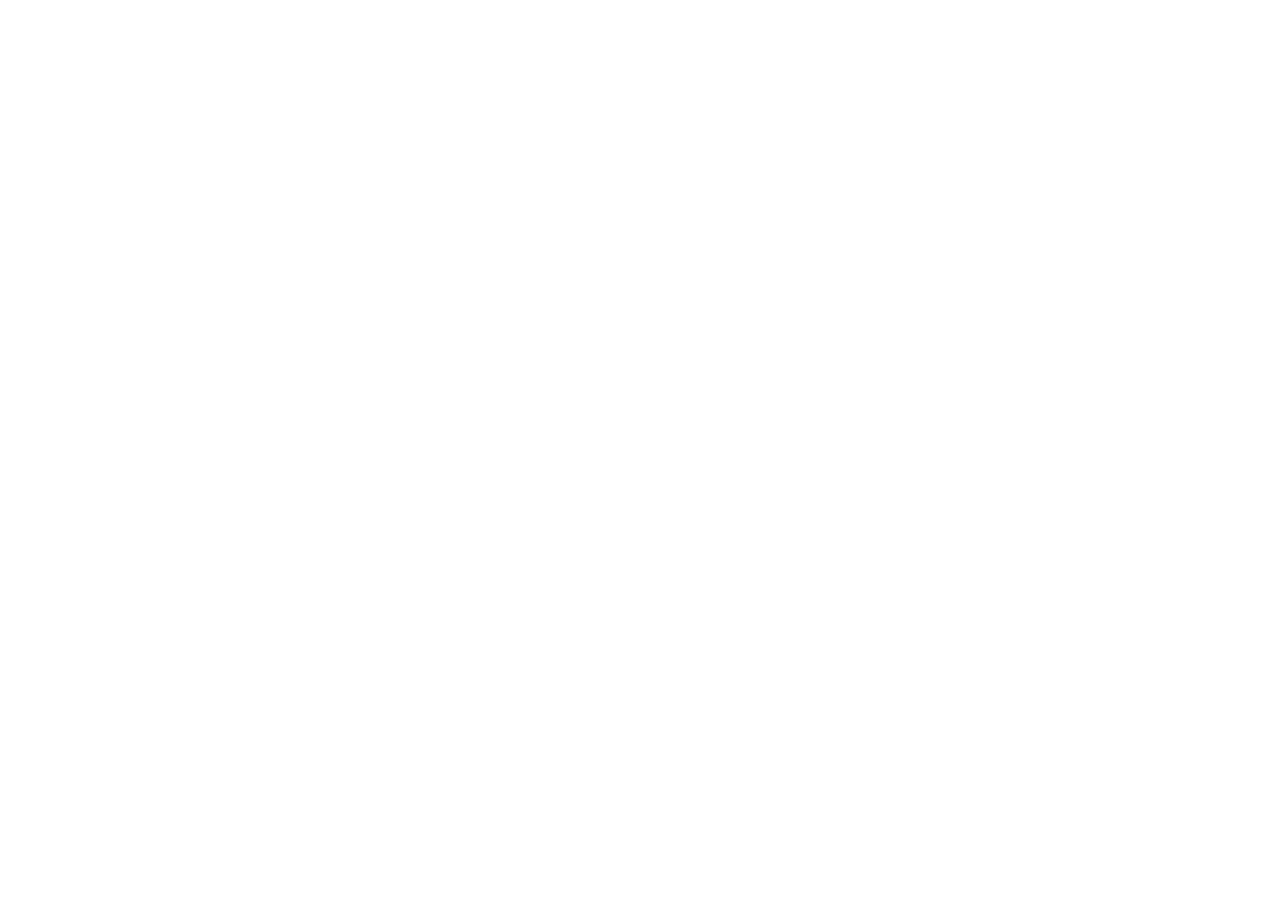
==== pepsi.html @ f77b0240 "Estrutura Básica da pepsi" ====
<!DOCTYPE html>
<html lang="pt-br">
<head>
    <meta charset="UTF-8">
    <meta http-equiv="X-UA-Compatible" content="IE=edge">
    <meta name="viewport" content="width=device-width, initial-scale=1.0">
    <title>Pepsi</title>
    <link rel="stylesheet" href="pepsi.css">
</head>
<body>
    
</body>
</html>
---- pepsi.css ----
* {
    margin: 0;
    padding: 0;
    box-sizing: border-box;
}
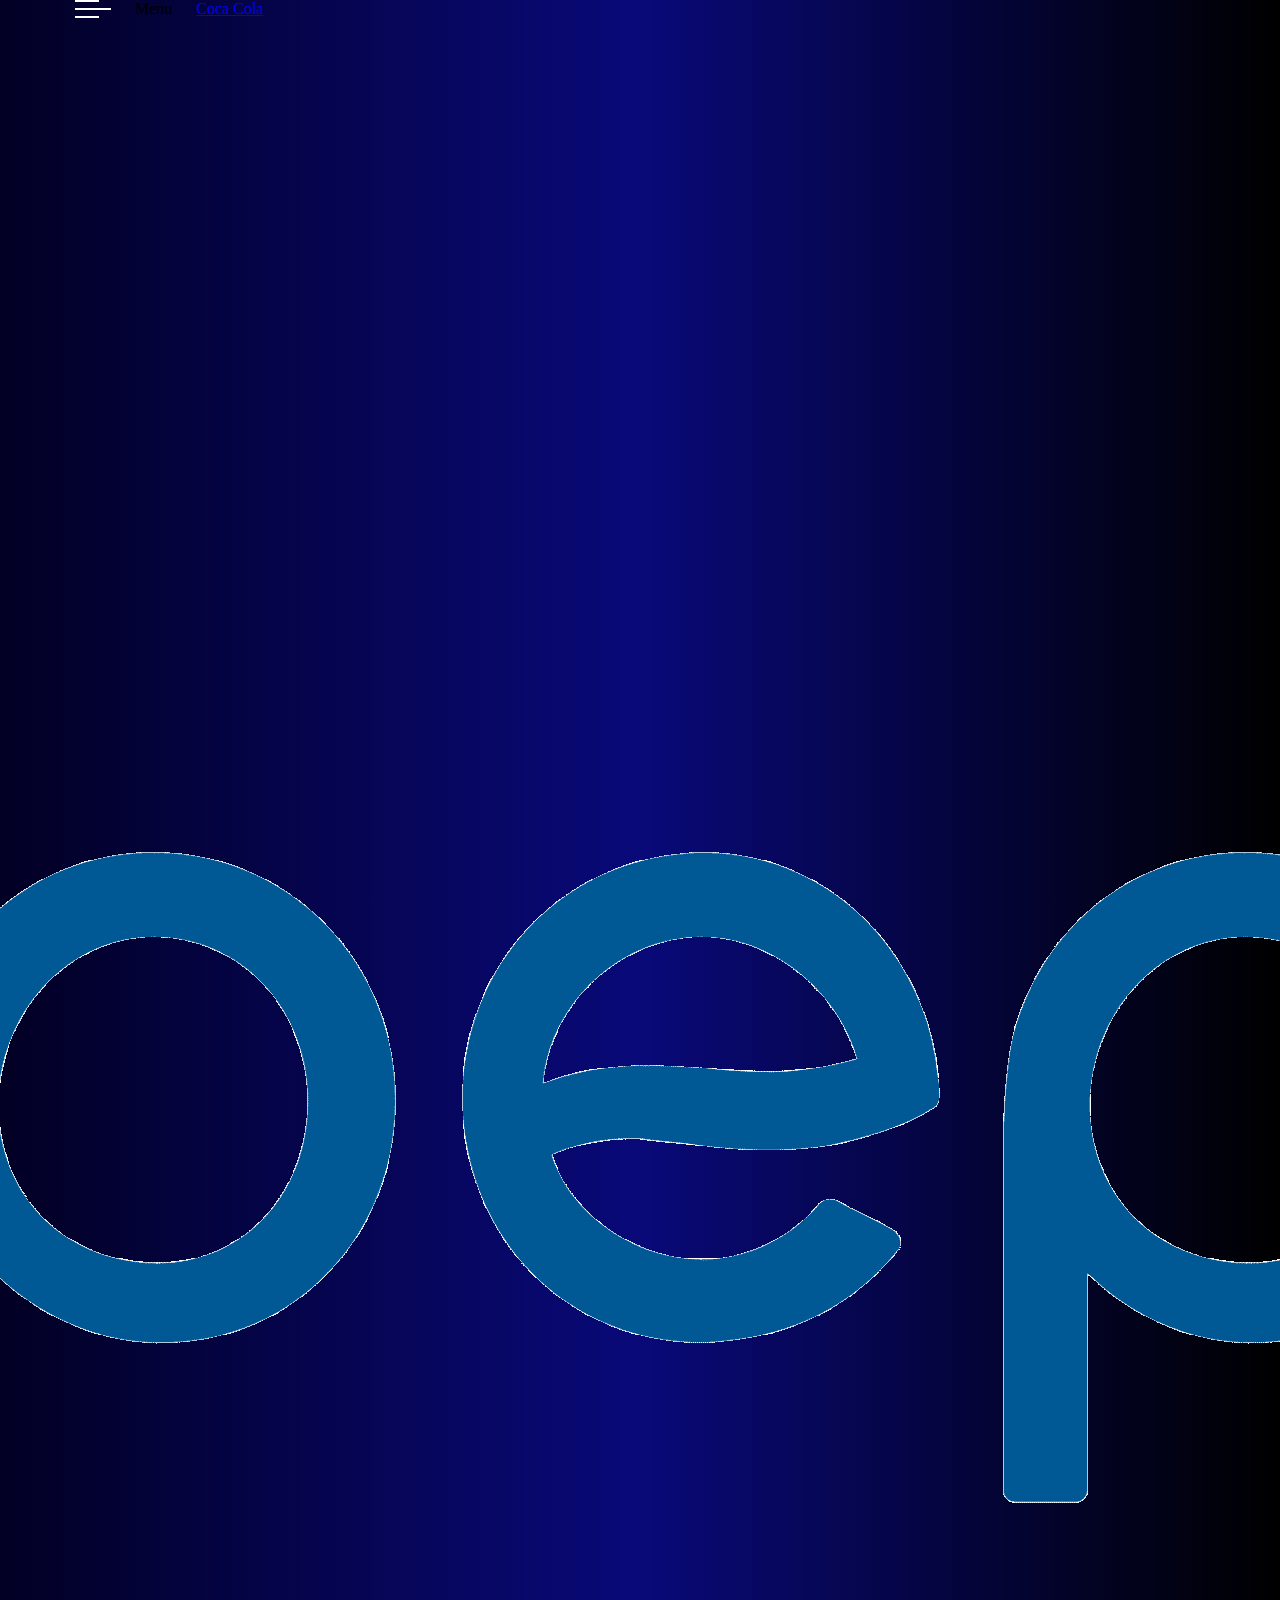
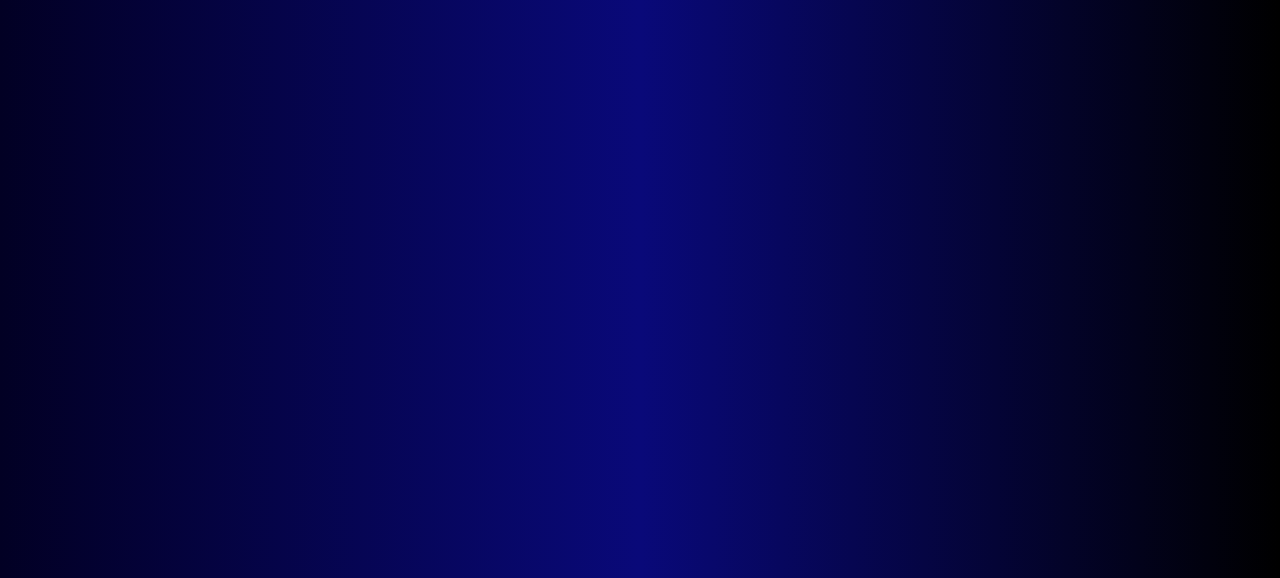
==== commit c586cb7d: "Teste1" ====
--- a/pepsi.html
+++ b/pepsi.html
@@ -1,5 +1,6 @@
 <!DOCTYPE html>
 <html lang="pt-br">
+
 <head>
     <meta charset="UTF-8">
     <meta http-equiv="X-UA-Compatible" content="IE=edge">
@@ -7,7 +8,21 @@
     <title>Pepsi</title>
     <link rel="stylesheet" href="pepsi.css">
 </head>
+
 <body>
-    
+    <header>
+        <img src="./img/menu-burger.svg" alt="Menu Hamburger">
+        <span>Menu</span>
+        <a href="index.html">Coca Cola</a>
+    </header>
+    <main>
+        <img src="./img/background.pepsi.png" alt="logo da pepsi" class="background-logo">
+        <h2 class="content-text">#Fortheloveofit</h2>
+        <img src="./img/pepsi.jpg" alt="lata-pepsi" class="content-image">
+    </main>
+    <footer>
+
+    </footer>
 </body>
+
 </html>--- a/pepsi.css
+++ b/pepsi.css
@@ -2,4 +2,44 @@
     margin: 0;
     padding: 0;
     box-sizing: border-box;
+}
+
+body {
+    width: 100vw;
+    height: 100vh;
+    display: flex;
+    flex-direction: column;
+    background: linear-gradient(90deg, rgba(2, 0, 36, 1) 0%, rgba(9, 9, 121, 1) 50%, rgba(0, 0, 0, 1) 100%);
+}
+
+footer {
+    height: 100px;
+    background-color: #090979;
+    color: #000000;
+    display: flex;
+    align-items: center;
+    justify-content: space-between;
+    padding: 0 20px;
+}
+
+main {
+    flex-grow: 1;
+    display: flex;
+    justify-content: center;
+    align-items: center;
+    border-color: #090979;
+}
+
+header {
+    height: 100px;
+    display: flex;
+    align-items: center;
+    gap: 24px;
+    color: #000000;
+    padding-left: 75px;
+    justify-content: flex-start;
+}
+
+header span {
+    font-weight: 60;
 }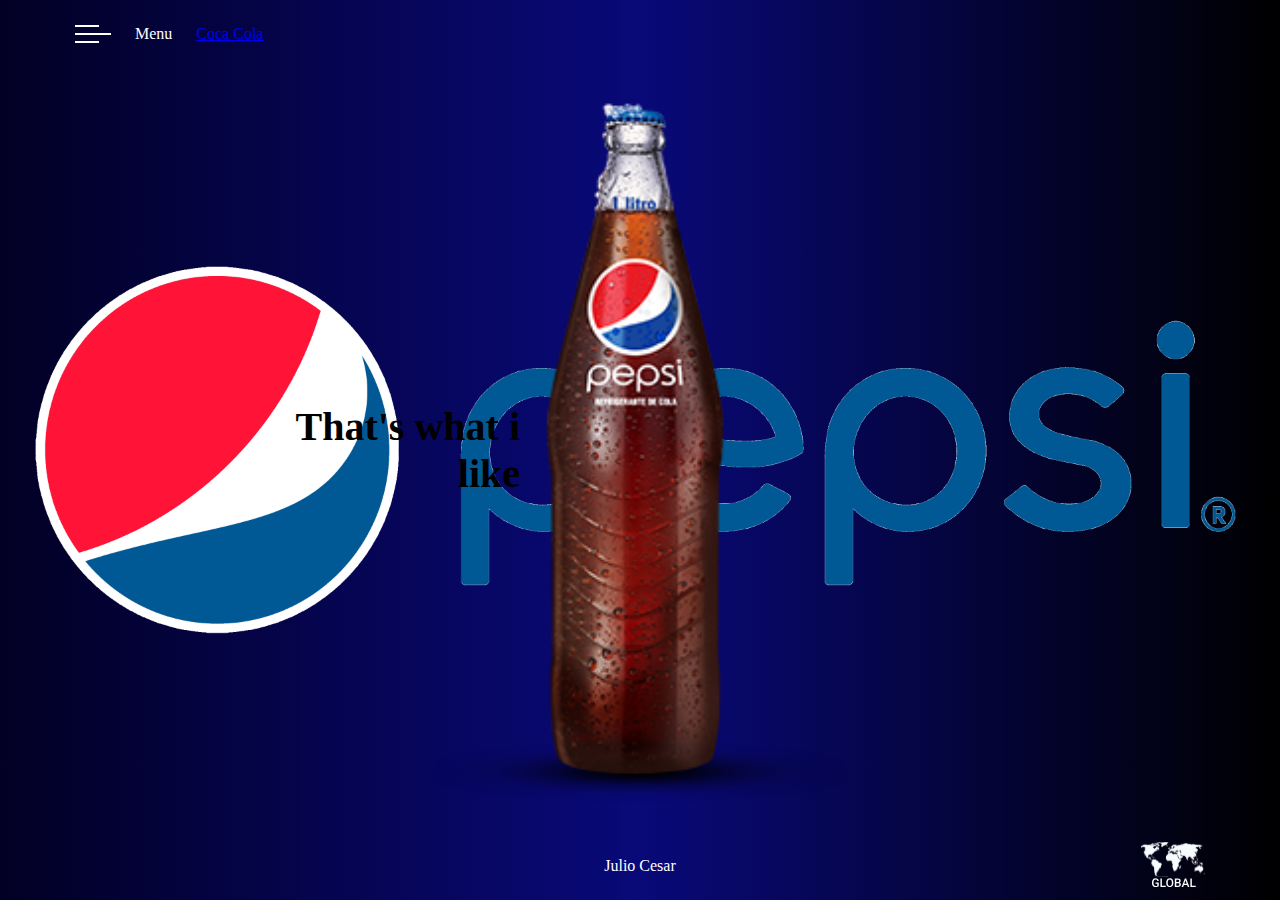
==== commit 23736352: "Finalizando a estrutura HTML e a estilizacão" ====
--- a/pepsi.html
+++ b/pepsi.html
@@ -17,11 +17,13 @@
     </header>
     <main>
         <img src="./img/background.pepsi.png" alt="logo da pepsi" class="background-logo">
-        <h2 class="content-text">#Fortheloveofit</h2>
-        <img src="./img/pepsi.jpg" alt="lata-pepsi" class="content-image">
+        <h2 class="content-text">That's what i like</h2>
+        <img src="./img/pepsi.png" alt="lata-pepsi" class="content-image">
     </main>
     <footer>
-
+        <div></div>
+        <span>Julio Cesar</span>
+        <img src="./img/map.svg" alt="mapa">
     </footer>
 </body>
 
--- a/pepsi.css
+++ b/pepsi.css
@@ -12,10 +12,10 @@
     background: linear-gradient(90deg, rgba(2, 0, 36, 1) 0%, rgba(9, 9, 121, 1) 50%, rgba(0, 0, 0, 1) 100%);
 }
 
+header,
 footer {
     height: 100px;
-    background-color: #090979;
-    color: #000000;
+    color: #FFFFFF;
     display: flex;
     align-items: center;
     justify-content: space-between;
@@ -27,7 +27,6 @@
     display: flex;
     justify-content: center;
     align-items: center;
-    border-color: #090979;
 }
 
 header {
@@ -35,11 +34,70 @@
     display: flex;
     align-items: center;
     gap: 24px;
-    color: #000000;
+    color: #FFFFFF;
     padding-left: 75px;
     justify-content: flex-start;
 }
 
 header span {
     font-weight: 60;
+}
+
+.background-logo {
+    position: absolute;
+    width: 100%;
+    max-height: 100%;
+    margin: auto;
+    top: 0;
+    left: 0;
+    right: 0;
+    bottom: 0;
+    z-index: -1;
+}
+
+.content-text {
+    position: absolute;
+    color: #000000;
+    font-size: 2.5rem;
+    width: 240px;
+    transform: translateX(-100%);
+    text-align: end;
+}
+
+.content-image {
+    height: 85vh;
+}
+
+footer {
+    height: 100px;
+    display: flex;
+    justify-content: space-between;
+    align-items: center;
+    padding-right: 75px;
+    padding-left: 75px;
+    color: #FFFFFF;
+    font-weight: 100;
+}
+
+footer div {
+    width: 64px;
+}
+
+@media (max-width: 768px) {
+    header {
+        padding-left: 25px;
+    }
+    .content-text {
+        transform: translateX(0%);
+        top: 80px;
+        font-size: 1rem;
+        width: 100px;
+        text-align: center;
+    }
+    .content-image {
+        height: 70vh;
+    }
+    footer {
+        padding: 0px 25px;
+    }
 }